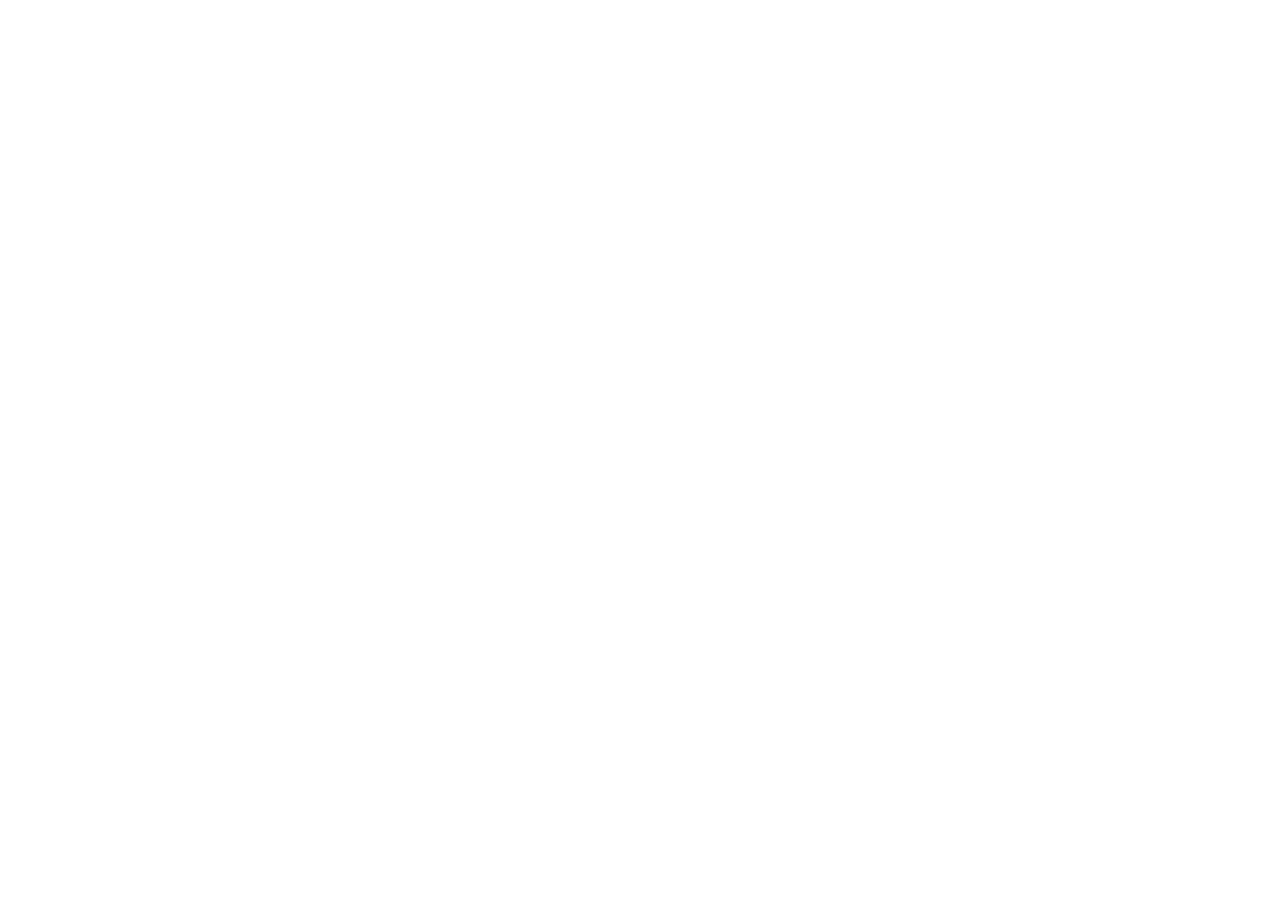
==== sports/index.html @ 592221a5 "created_index_page" ====
<!DOCTYPE html>
<html lang="en">
<head>
    <link rel="stylesheet" type="text/css" href="registration_styles.css"
    <meta charset="UTF-8">
    <meta http-equiv="X-UA-Compatible" content="IE=edge">
    <meta name="viewport" content="width=device-width, initial-scale=1.0">
    <title>Document</title>
</head>
<body>
    
</body>
</html>
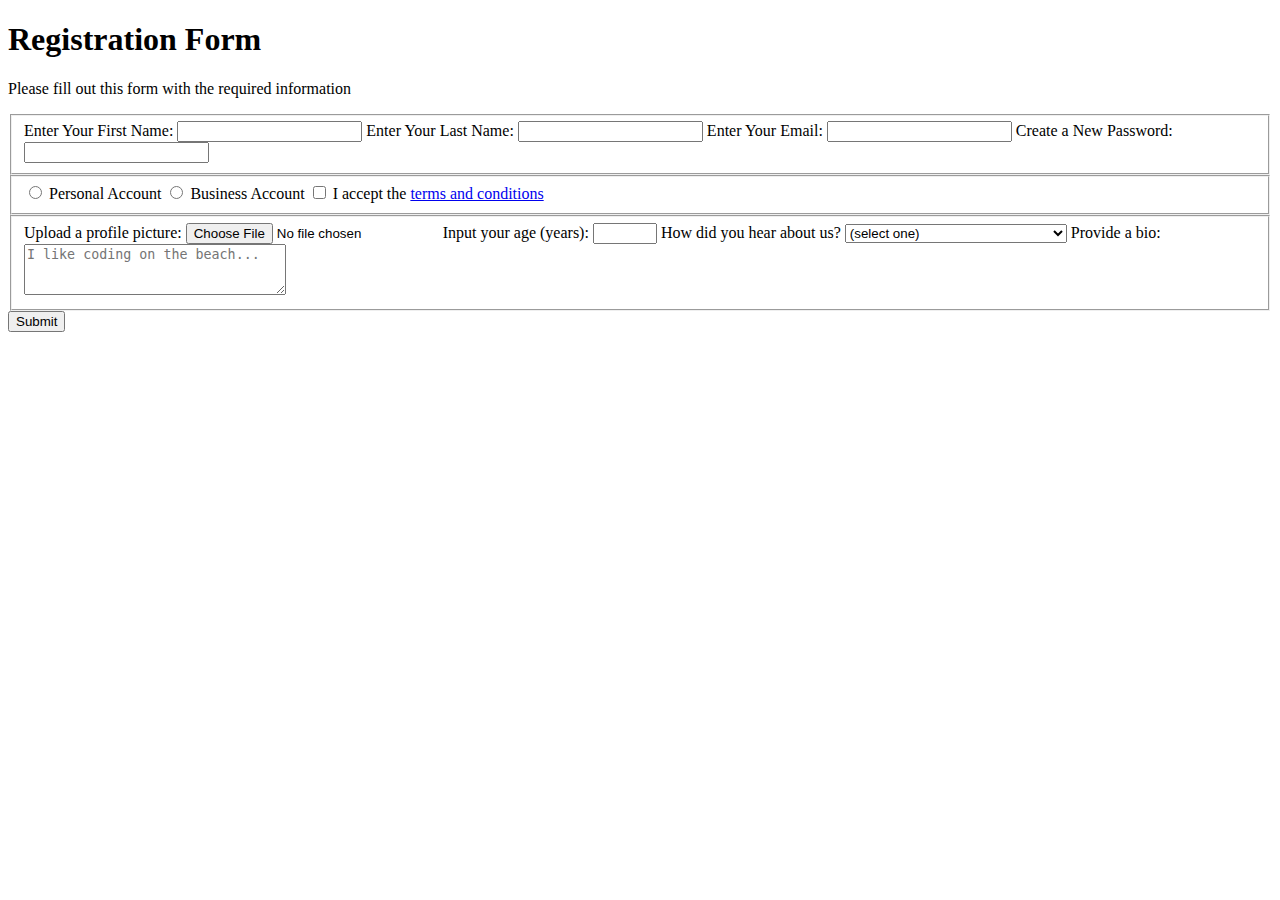
==== commit 8a3beef0: "Merge branch 'Isaachaacke:main' into main" ====
--- a/sports/index.html
+++ b/sports/index.html
@@ -1,13 +1,47 @@
 <!DOCTYPE html>
 <html lang="en">
 <head>
-    <link rel="stylesheet" type="text/css" href="registration_styles.css"
+    <link rel="stylesheet" type="text/css" href="registration_styles.css">
     <meta charset="UTF-8">
     <meta http-equiv="X-UA-Compatible" content="IE=edge">
     <meta name="viewport" content="width=device-width, initial-scale=1.0">
-    <title>Document</title>
+    <title>registrationForm</title>
 </head>
 <body>
-    
-</body>
+    <h1 class="ribbon">Registration Form</h1>
+    <p>Please fill out this form with the required information</p>
+    <form action='https://register-demo.freecodecamp.org'>
+      <fieldset>
+        <label>Enter Your First Name: <input type="text" name="first-name" required /></label>
+        <label>Enter Your Last Name: <input type="text" name="last-name" required /></label>
+        <label>Enter Your Email: <input type="email" name="email" required /></label>
+        <label>Create a New Password: <input type="password" name="password" pattern="[a-z0-5]{8,}" required /></label>
+      </fieldset>
+      <fieldset>
+        <label><input type="radio" name="account-type" class="inline" /> Personal Account</label>
+        <label><input type="radio" name="account-type" class="inline" /> Business Account</label>
+        <label>
+          <input type="checkbox" name="terms" class="inline" required /> I accept the <a href="https://www.freecodecamp.org/news/terms-of-service/">terms and conditions</a>
+			  </label>
+      </fieldset>
+      <fieldset>
+        <label>Upload a profile picture: <input type="file" name="file" /></label>
+        <label>Input your age (years): <input type="number" name="age" min="13" max="120" />
+			  </label>
+        <label>How did you hear about us?
+          <select name="referrer">
+            <option value="">(select one)</option>
+            <option value="1">freeCodeCamp News</option>
+            <option value="2">freeCodeCamp YouTube Channel</option>
+            <option value="3">freeCodeCamp Forum</option>
+            <option value="4">Other</option>
+          </select>
+        </label>
+        <label>Provide a bio:
+          <textarea name="bio" rows="3" cols="30" placeholder="I like coding on the beach..."></textarea>
+			  </label>
+      </fieldset>
+      <input type="submit" value="Submit" />
+    </form>
+  </body>
 </html>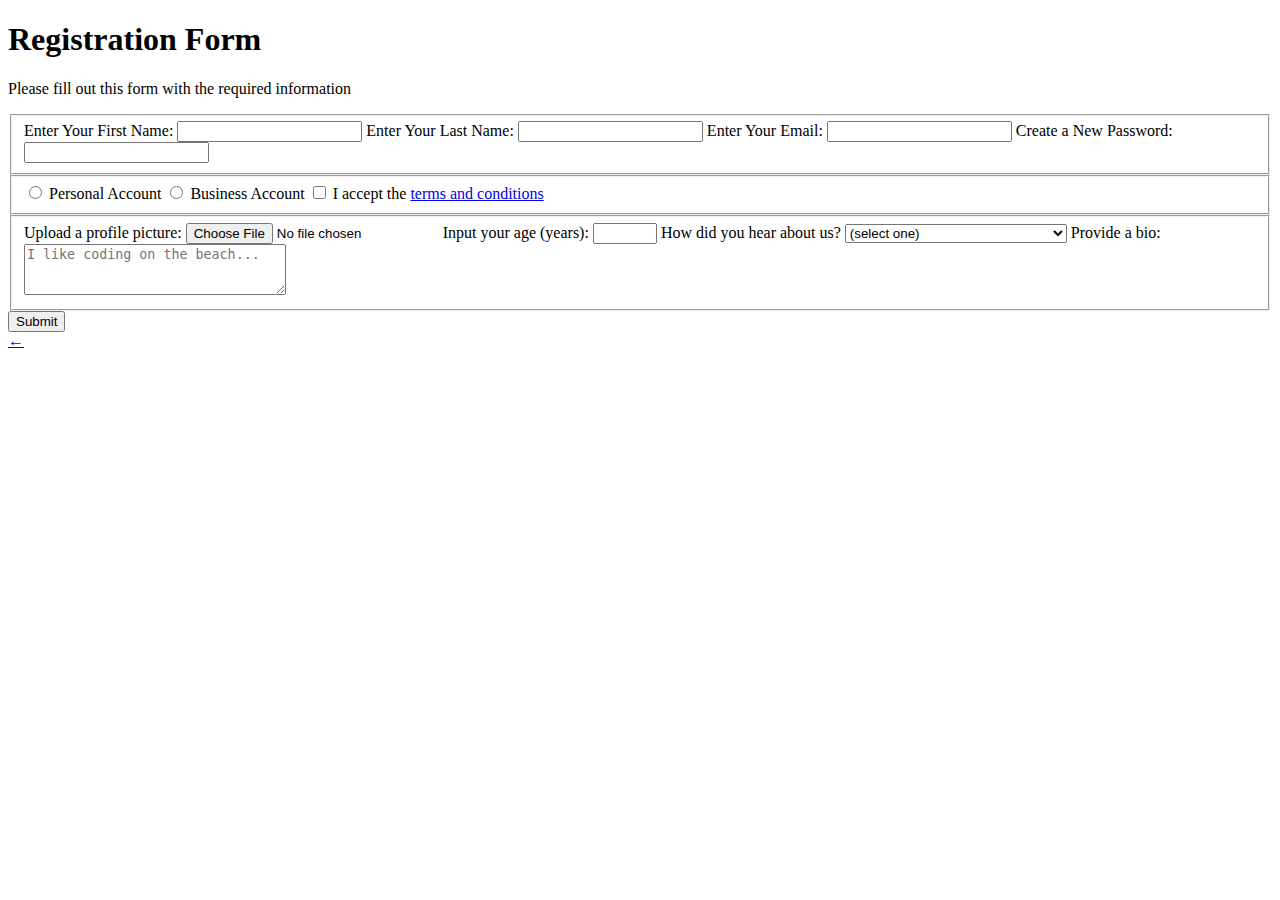
==== commit 975fef47: "official soon" ====
--- a/sports/index.html
+++ b/sports/index.html
@@ -8,14 +8,15 @@
     <title>registrationForm</title>
 </head>
 <body>
+  <!--registration form html-->
     <h1 class="ribbon">Registration Form</h1>
     <p>Please fill out this form with the required information</p>
-    <form action='https://register-demo.freecodecamp.org'>
+    <form action='Welcome_index.html'>
       <fieldset>
         <label>Enter Your First Name: <input type="text" name="first-name" required /></label>
         <label>Enter Your Last Name: <input type="text" name="last-name" required /></label>
         <label>Enter Your Email: <input type="email" name="email" required /></label>
-        <label>Create a New Password: <input type="password" name="password" pattern="[a-z0-5]{8,}" required /></label>
+        <label>Create a New Password: <input type="password" name="password" pattern="[a-z0-9]{8,}" required /></label>
       </fieldset>
       <fieldset>
         <label><input type="radio" name="account-type" class="inline" /> Personal Account</label>
@@ -43,5 +44,7 @@
       </fieldset>
       <input type="submit" value="Submit" />
     </form>
+    <!--arrow links html-->
+    <div class="backlink"><a href="opinionpage.html">&#8592;</a></div>
   </body>
 </html>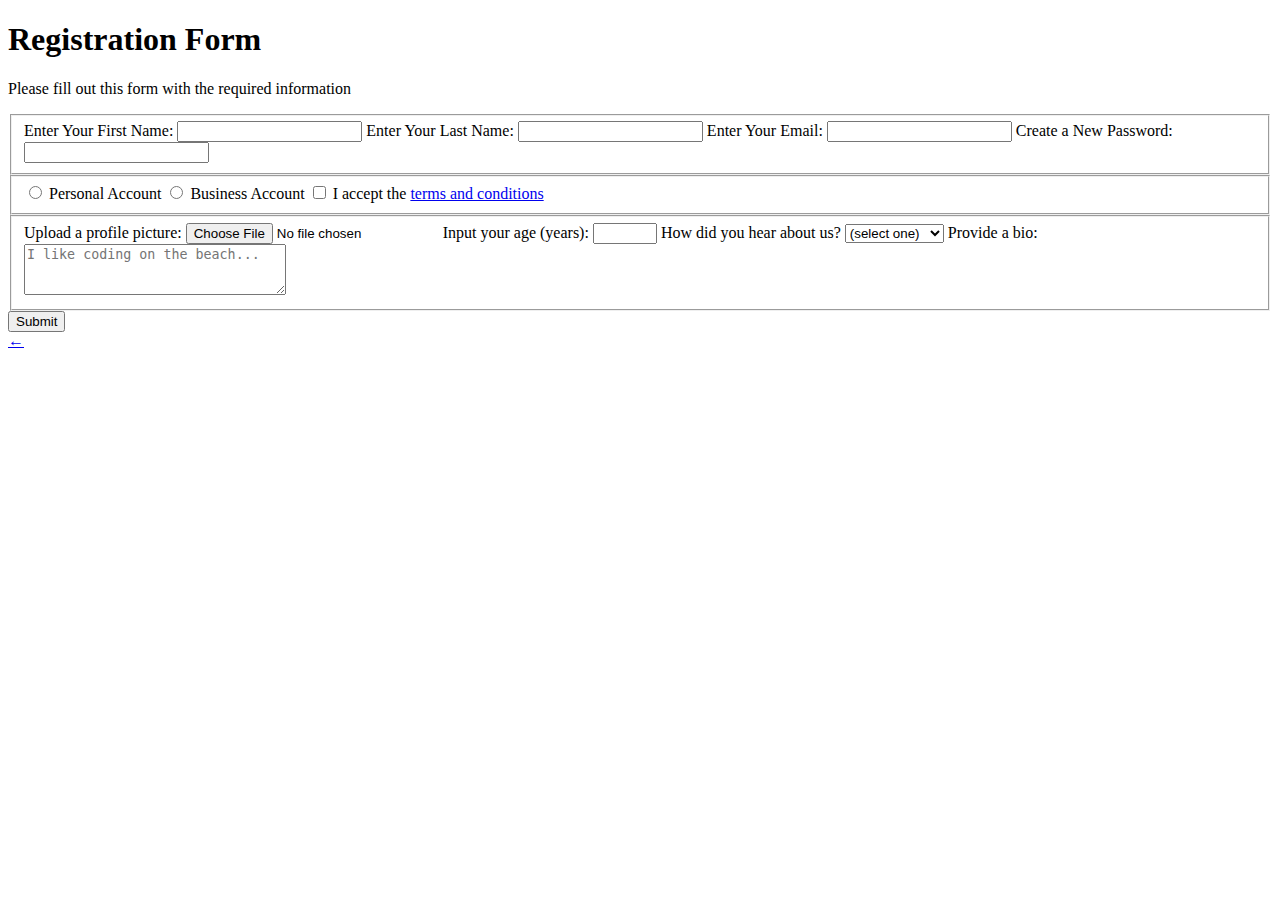
==== commit 6a5fb39e: "final" ====
--- a/sports/index.html
+++ b/sports/index.html
@@ -32,9 +32,9 @@
         <label>How did you hear about us?
           <select name="referrer">
             <option value="">(select one)</option>
-            <option value="1">freeCodeCamp News</option>
-            <option value="2">freeCodeCamp YouTube Channel</option>
-            <option value="3">freeCodeCamp Forum</option>
+            <option value="1">Social Media</option>
+            <option value="2">Youtube</option>
+            <option value="3">Friends</option>
             <option value="4">Other</option>
           </select>
         </label>
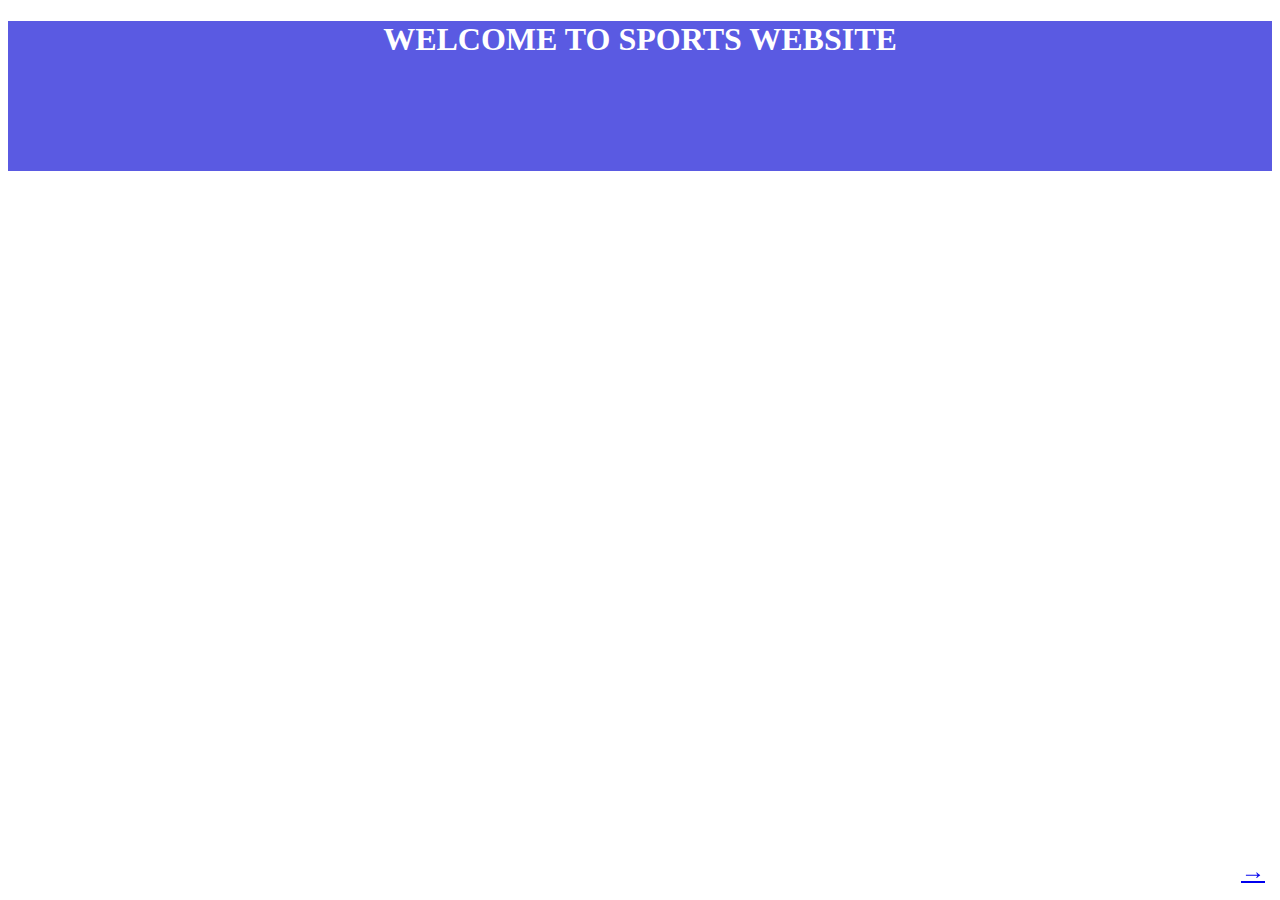
==== commit 5a1912ae: "final" ====
--- a/sports/index.html
+++ b/sports/index.html
@@ -1,50 +1,20 @@
 <!DOCTYPE html>
 <html lang="en">
+
 <head>
-    <link rel="stylesheet" type="text/css" href="registration_styles.css">
+    <link rel="stylesheet" type="text/css" href="styles.css">
     <meta charset="UTF-8">
     <meta http-equiv="X-UA-Compatible" content="IE=edge">
     <meta name="viewport" content="width=device-width, initial-scale=1.0">
-    <title>registrationForm</title>
+    <title>Document</title>
 </head>
+
 <body>
-  <!--registration form html-->
-    <h1 class="ribbon">Registration Form</h1>
-    <p>Please fill out this form with the required information</p>
-    <form action='Welcome_index.html'>
-      <fieldset>
-        <label>Enter Your First Name: <input type="text" name="first-name" required /></label>
-        <label>Enter Your Last Name: <input type="text" name="last-name" required /></label>
-        <label>Enter Your Email: <input type="email" name="email" required /></label>
-        <label>Create a New Password: <input type="password" name="password" pattern="[a-z0-9]{8,}" required /></label>
-      </fieldset>
-      <fieldset>
-        <label><input type="radio" name="account-type" class="inline" /> Personal Account</label>
-        <label><input type="radio" name="account-type" class="inline" /> Business Account</label>
-        <label>
-          <input type="checkbox" name="terms" class="inline" required /> I accept the <a href="https://www.freecodecamp.org/news/terms-of-service/">terms and conditions</a>
-			  </label>
-      </fieldset>
-      <fieldset>
-        <label>Upload a profile picture: <input type="file" name="file" /></label>
-        <label>Input your age (years): <input type="number" name="age" min="13" max="120" />
-			  </label>
-        <label>How did you hear about us?
-          <select name="referrer">
-            <option value="">(select one)</option>
-            <option value="1">Social Media</option>
-            <option value="2">Youtube</option>
-            <option value="3">Friends</option>
-            <option value="4">Other</option>
-          </select>
-        </label>
-        <label>Provide a bio:
-          <textarea name="bio" rows="3" cols="30" placeholder="I like coding on the beach..."></textarea>
-			  </label>
-      </fieldset>
-      <input type="submit" value="Submit" />
-    </form>
-    <!--arrow links html-->
-    <div class="backlink"><a href="opinionpage.html">&#8592;</a></div>
-  </body>
+    <header>
+        <h1>WELCOME TO SPORTS WEBSITE</h1>
+    </header>
+    <h2>Find the sport <em>for you!!<em>
+    <div class="arrowlink"><a href="file://infotech.local/Share/Profiles$/Summer-guest-6/Downloads/Isaachaacke.github.io/sports/pg2.html">&#8594;</a></div>
+</body>
+
 </html>--- a/sports/styles.css
+++ b/sports/styles.css
@@ -0,0 +1,35 @@
+body {
+    background-image: url(https://wallpaper.dog/large/10765105.jpg);
+
+
+}
+
+header {
+    height: 150px;
+    margin: 0;
+    background-color: rgb(90, 90, 226);
+    width: 100%;
+}
+
+h1,
+h2 {
+    text-align: center;
+    color: white;
+}
+
+.arrowlink {
+    background-image: url(\2192);
+    position: fixed;
+    bottom: 15px;
+    right: 15px;
+    size: 200%;
+    color: white;
+}
+.backlink {
+        background-image: url(\2190);
+        position: fixed;
+        bottom: 15px;
+        left: 15px;
+        size: 200%;
+        color: white;
+      }
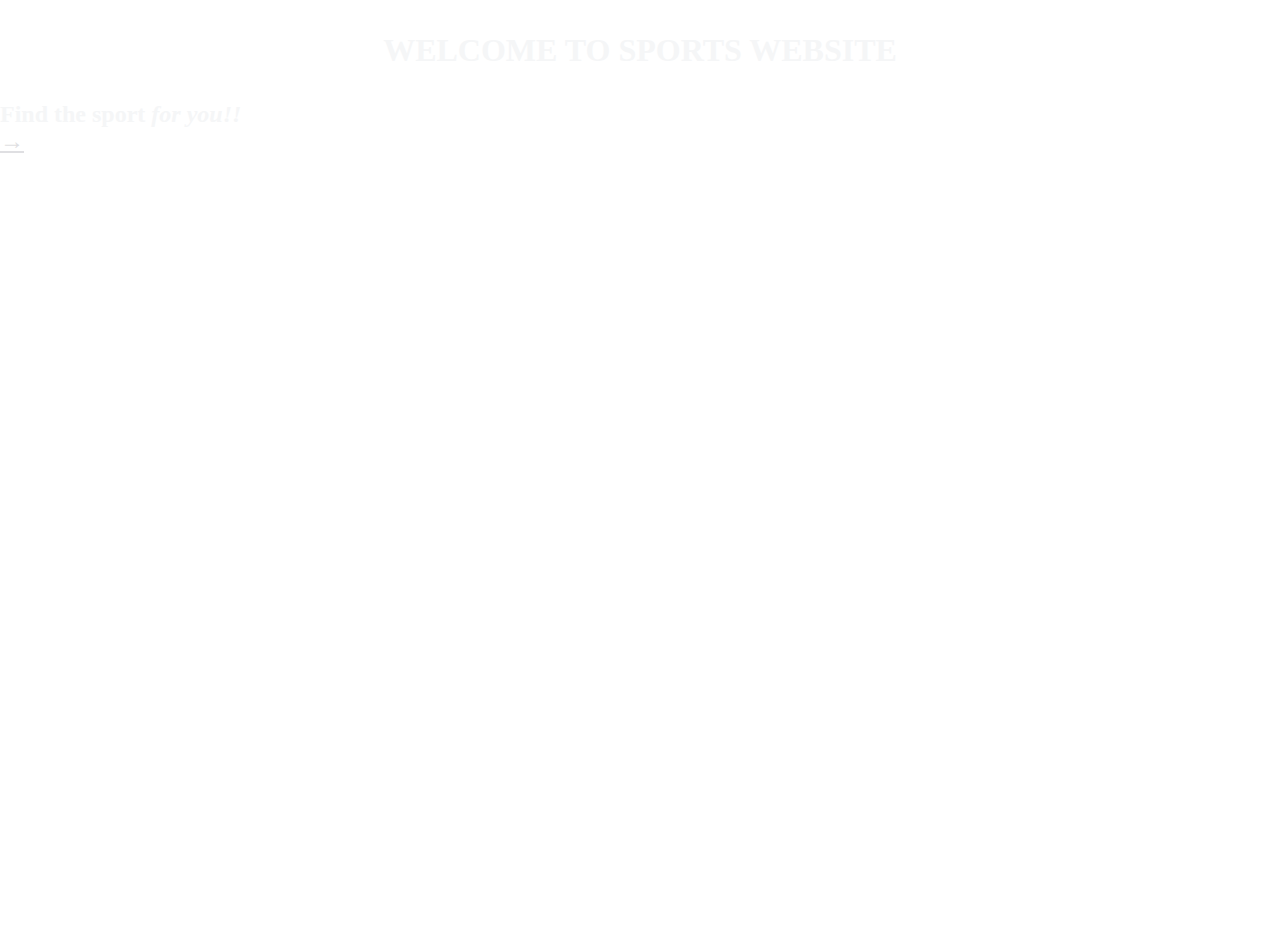
==== commit b83d0589: "a" ====
--- a/sports/index.html
+++ b/sports/index.html
@@ -14,7 +14,7 @@
         <h1>WELCOME TO SPORTS WEBSITE</h1>
     </header>
     <h2>Find the sport <em>for you!!<em>
-    <div class="arrowlink"><a href="file://infotech.local/Share/Profiles$/Summer-guest-6/Downloads/Isaachaacke.github.io/sports/pg2.html">&#8594;</a></div>
+    <div class="arrowlink"><a href="pg2.html">&#8594;</a></div>
 </body>
 
 </html>--- a/sports/styles.css
+++ b/sports/styles.css
@@ -1,30 +1,88 @@
+/*registration for css*/
 body {
+    width: 100%;
+    height: 100vh;
+    margin: 0;
     background-image: url(https://wallpaper.dog/large/10765105.jpg);
-
-
-}
-
-header {
-    height: 150px;
-    margin: 0;
-    background-color: rgb(90, 90, 226);
-    width: 100%;
+    color: #f5f6f7;
+    font-family: Tahoma;
+    font-size: 16px;
 }
 
 h1,
-h2 {
+p {
+    margin: 1em auto;
     text-align: center;
-    color: white;
 }
 
-.arrowlink {
-    background-image: url(\2192);
-    position: fixed;
-    bottom: 15px;
-    right: 15px;
-    size: 200%;
-    color: white;
+form {
+    width: 60vw;
+    max-width: 500px;
+    min-width: 300px;
+    margin: 0 auto;
+    padding-bottom: 2em;
 }
+
+fieldset {
+    border: none;
+    padding: 2rem 0;
+}
+
+fieldset:not(:last-of-type) {
+    border-bottom: 3px solid #3b3b4f;
+}
+
+label {
+    display: block;
+    margin: 0.5rem 0;
+}
+
+input,
+textarea,
+select {
+    margin: 10px 0 0 0;
+    width: 100%;
+    min-height: 2em;
+}
+
+input,
+textarea {
+    background-color: #0a0a23;
+    border: 1px solid #0a0a23;
+    color: #ffffff;
+}
+
+.inline {
+    width: unset;
+    margin: 0 0.5em 0 0;
+    vertical-align: middle;
+}
+
+input[type="submit"] {
+    display: block;
+    width: 60%;
+    margin: 1em auto;
+    height: 2em;
+    font-size: 1.1rem;
+    background-color: #3b3b4f;
+    border-color: white;
+    min-width: 300px;
+}
+
+input[type="file"] {
+    padding: 1px 2px;
+}
+
+a {
+    color: #dfdfe2
+}
+.ribbon{
+    background-color: #0a0a23;
+    height: 60px;
+    margin-top: 0;
+    padding-top: 25px;
+}
+/*arrow css*/
 .backlink {
         background-image: url(\2190);
         position: fixed;
@@ -32,4 +90,4 @@
         left: 15px;
         size: 200%;
         color: white;
-      }
+}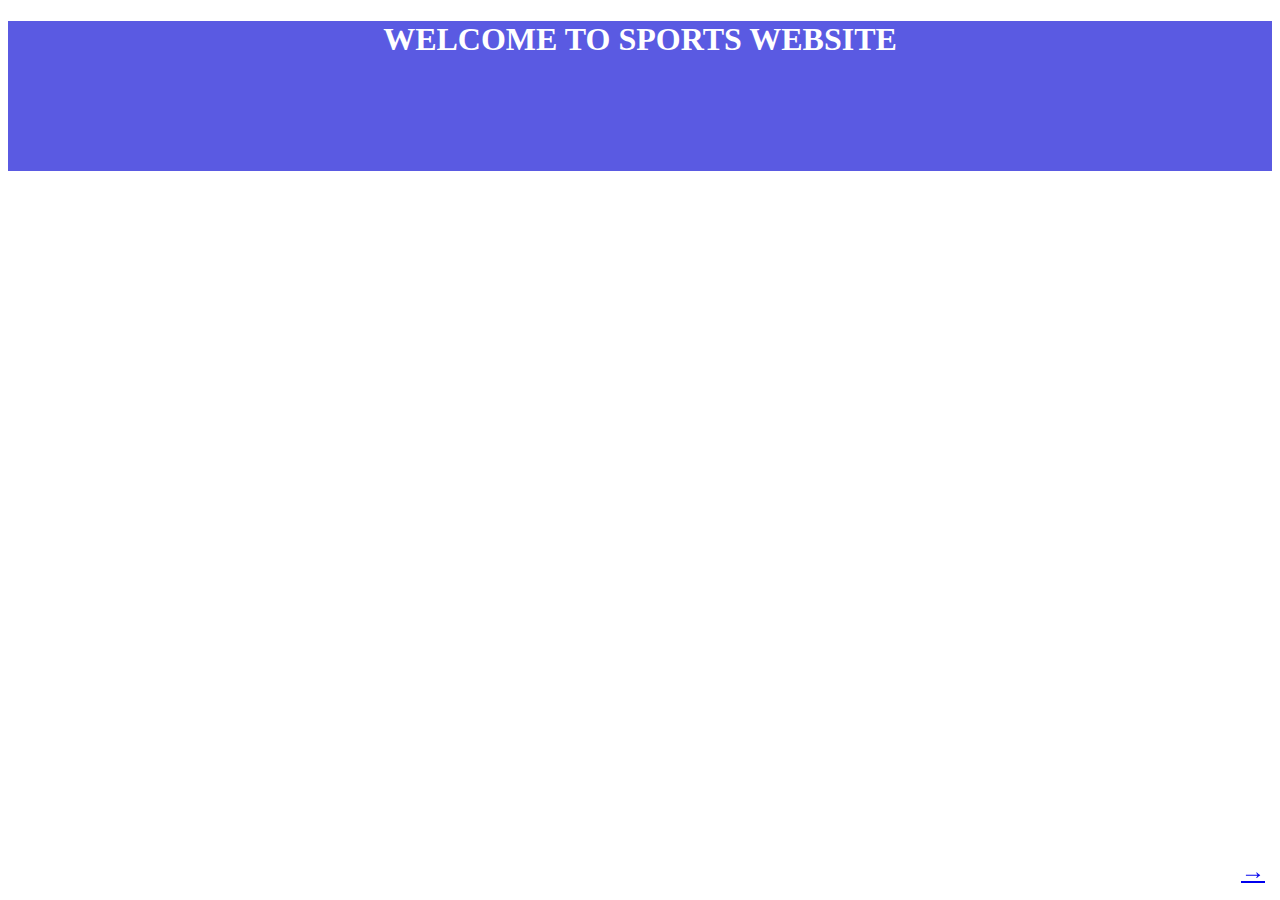
==== commit e94922c2: "d" ====
--- a/sports/index.html
+++ b/sports/index.html
@@ -2,7 +2,7 @@
 <html lang="en">
 
 <head>
-    <link rel="stylesheet" type="text/css" href="styles.css">
+    <link rel="stylesheet" type="text/css" href="registration_styles.css">
     <meta charset="UTF-8">
     <meta http-equiv="X-UA-Compatible" content="IE=edge">
     <meta name="viewport" content="width=device-width, initial-scale=1.0">
@@ -14,7 +14,7 @@
         <h1>WELCOME TO SPORTS WEBSITE</h1>
     </header>
     <h2>Find the sport <em>for you!!<em>
-    <div class="arrowlink"><a href="pg2.html">&#8594;</a></div>
+    <div class="arrowlink"><a href="file://infotech.local/Share/Profiles$/Summer-guest-6/Downloads/Isaachaacke.github.io/sports/pg2.html">&#8594;</a></div>
 </body>
 
 </html>--- a/sports/registration_styles.css
+++ b/sports/registration_styles.css
@@ -0,0 +1,35 @@
+body {
+    background-image: url(https://wallpaper.dog/large/10765105.jpg);
+
+
+}
+
+header {
+    height: 150px;
+    margin: 0;
+    background-color: rgb(90, 90, 226);
+    width: 100%;
+}
+
+h1,
+h2 {
+    text-align: center;
+    color: white;
+}
+
+.arrowlink {
+    background-image: url(\2192);
+    position: fixed;
+    bottom: 15px;
+    right: 15px;
+    size: 200%;
+    color: white;
+}
+.backlink {
+        background-image: url(\2190);
+        position: fixed;
+        bottom: 15px;
+        left: 15px;
+        size: 200%;
+        color: white;
+      }
